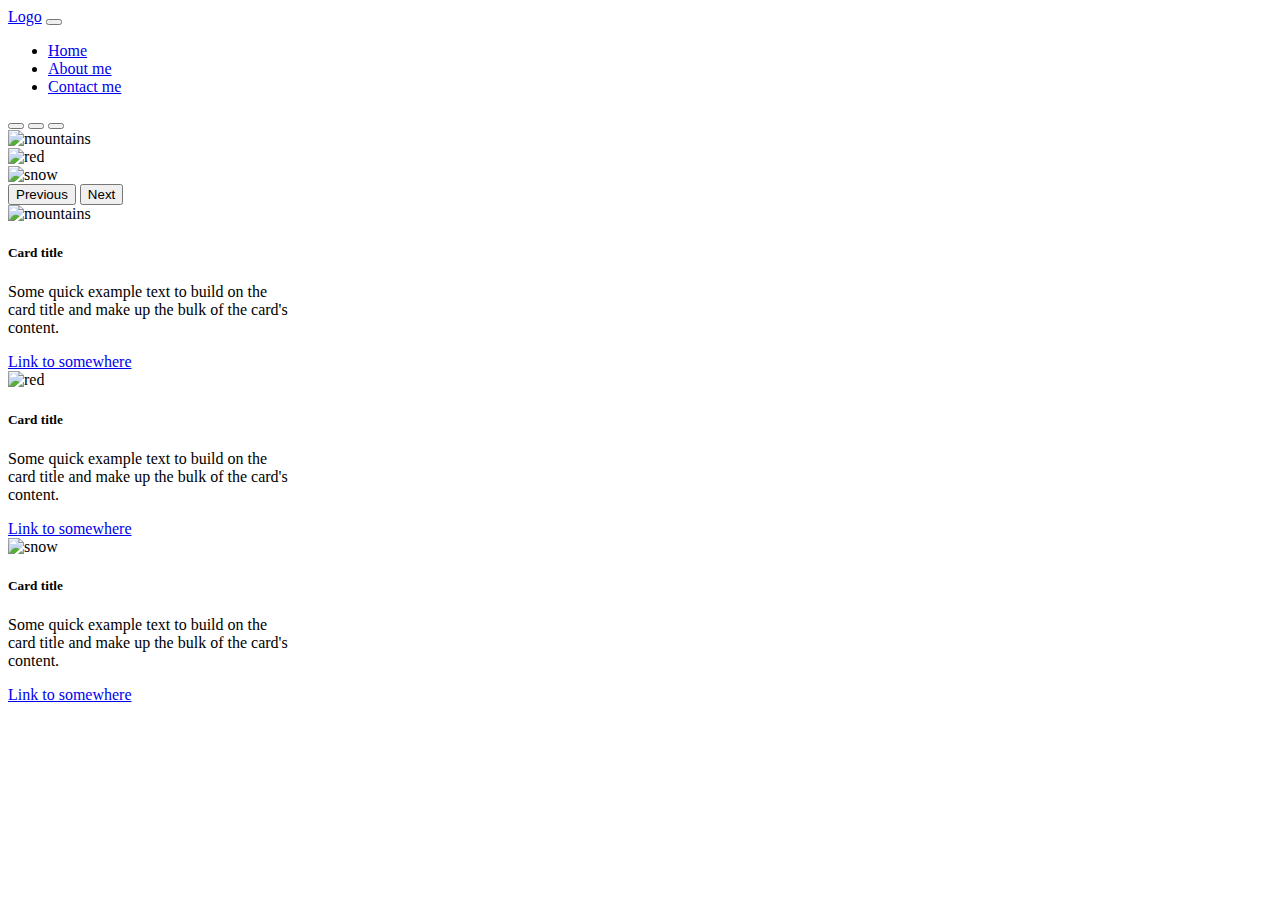
==== index.html @ 81568754 "i changed the links so far" ====
<!doctype html>
<html lang="en">
  <head>
    <!-- Required meta tags -->
    <meta charset="utf-8">
    <meta name="viewport" content="width=device-width, initial-scale=1">

    <!-- Bootstrap CSS -->
    <link href="https://cdn.jsdelivr.net/npm/bootstrap@5.1.3/dist/css/bootstrap.min.css" rel="stylesheet" integrity="sha384-1BmE4kWBq78iYhFldvKuhfTAU6auU8tT94WrHftjDbrCEXSU1oBoqyl2QvZ6jIW3" crossorigin="anonymous">

    <title>Anna Hill</title>
  </head>
  <body>
<!--Navbar-->
    <nav class="navbar navbar-expand-lg navbar-dark bg-dark">
      <div class="container-fluid">
        <a class="navbar-brand" href="index.html" href="img/logo.png">Logo</a>
        <button class="navbar-toggler" type="button" data-bs-toggle="collapse" data-bs-target="#navbarNav" aria-controls="navbarNav" aria-expanded="false" aria-label="Toggle navigation">
          <span class="navbar-toggler-icon"></span>
        </button>
        <div class="collapse navbar-collapse" id="navbarNav">
          <ul class="navbar-nav">
            <li class="nav-item">
              <a class="nav-link active" aria-current="page" href="index.html">Home</a>
            </li>
            <li class="nav-item">
              <a class="nav-link" href="about.html">About me </a>
            </li>
            <li class="nav-item">
              <a class="nav-link" href="contact.html">Contact me</a>
            </li>
          </ul>
        </div>
      </div>
    </nav>

<!--Carousel-->
<div id="carouselExampleIndicators" class="carousel slide" data-bs-ride="carousel">
  <div class="carousel-indicators">
    <button type="button" data-bs-target="#carouselExampleIndicators" data-bs-slide-to="0" class="active" aria-current="true" aria-label="Slide 1"></button>
    <button type="button" data-bs-target="#carouselExampleIndicators" data-bs-slide-to="1" aria-label="Slide 2"></button>
    <button type="button" data-bs-target="#carouselExampleIndicators" data-bs-slide-to="2" aria-label="Slide 3"></button>
  </div>
  <div class="carousel-inner">
    <div class="carousel-item active">
      <img src="img/mountains.png" class="d-block w-100" alt="mountains">
    </div>
    <div class="carousel-item">
      <img src="img/red.png" class="d-block w-100" alt="red">
    </div>
    <div class="carousel-item">
      <img src="img/snow.png" class="d-block w-100" alt="snow">
    </div>
  </div>
  <button class="carousel-control-prev" type="button" data-bs-target="#carouselExampleIndicators" data-bs-slide="prev">
    <span class="carousel-control-prev-icon" aria-hidden="true"></span>
    <span class="visually-hidden">Previous</span>
  </button>
  <button class="carousel-control-next" type="button" data-bs-target="#carouselExampleIndicators" data-bs-slide="next">
    <span class="carousel-control-next-icon" aria-hidden="true"></span>
    <span class="visually-hidden">Next</span>
  </button>
</div>

<!--Cards-->

<div class="container">
  <div class="row">
    <div class="col-md-4">
      <div class="card" style="width: 18rem;">
        <img src="img/mountains.png" class="card-img-top" alt="mountains">
        <div class="card-body">
          <h5 class="card-title">Card title</h5>
          <p class="card-text">Some quick example text to build on the card title and make up the bulk of the card's content.</p>
          <a href="#" class="btn btn-primary">Link to somewhere</a>
        </div>
      </div>
    </div>
    <div class="col-md-4">
      <div class="card" style="width: 18rem;">
        <img src="img/red.png" class="card-img-top" alt="red">
        <div class="card-body">
          <h5 class="card-title">Card title</h5>
          <p class="card-text">Some quick example text to build on the card title and make up the bulk of the card's content.</p>
          <a href="#" class="btn btn-primary">Link to somewhere</a>
        </div>
      </div>
    </div>
    <div class="col-md-4">
      <div class="card" style="width: 18rem;">
        <img src="img/snow.png" class="card-img-top" alt="snow">
        <div class="card-body">
          <h5 class="card-title">Card title</h5>
          <p class="card-text">Some quick example text to build on the card title and make up the bulk of the card's content.</p>
          <a href="#" class="btn btn-primary">Link to somewhere</a>
        </div>
      </div>
    </div>
  </div>
</div>

    <!-- Option 1: Bootstrap Bundle with Popper -->
    <script src="https://cdn.jsdelivr.net/npm/bootstrap@5.1.3/dist/js/bootstrap.bundle.min.js" integrity="sha384-ka7Sk0Gln4gmtz2MlQnikT1wXgYsOg+OMhuP+IlRH9sENBO0LRn5q+8nbTov4+1p" crossorigin="anonymous"></script>

  </body>
</html>
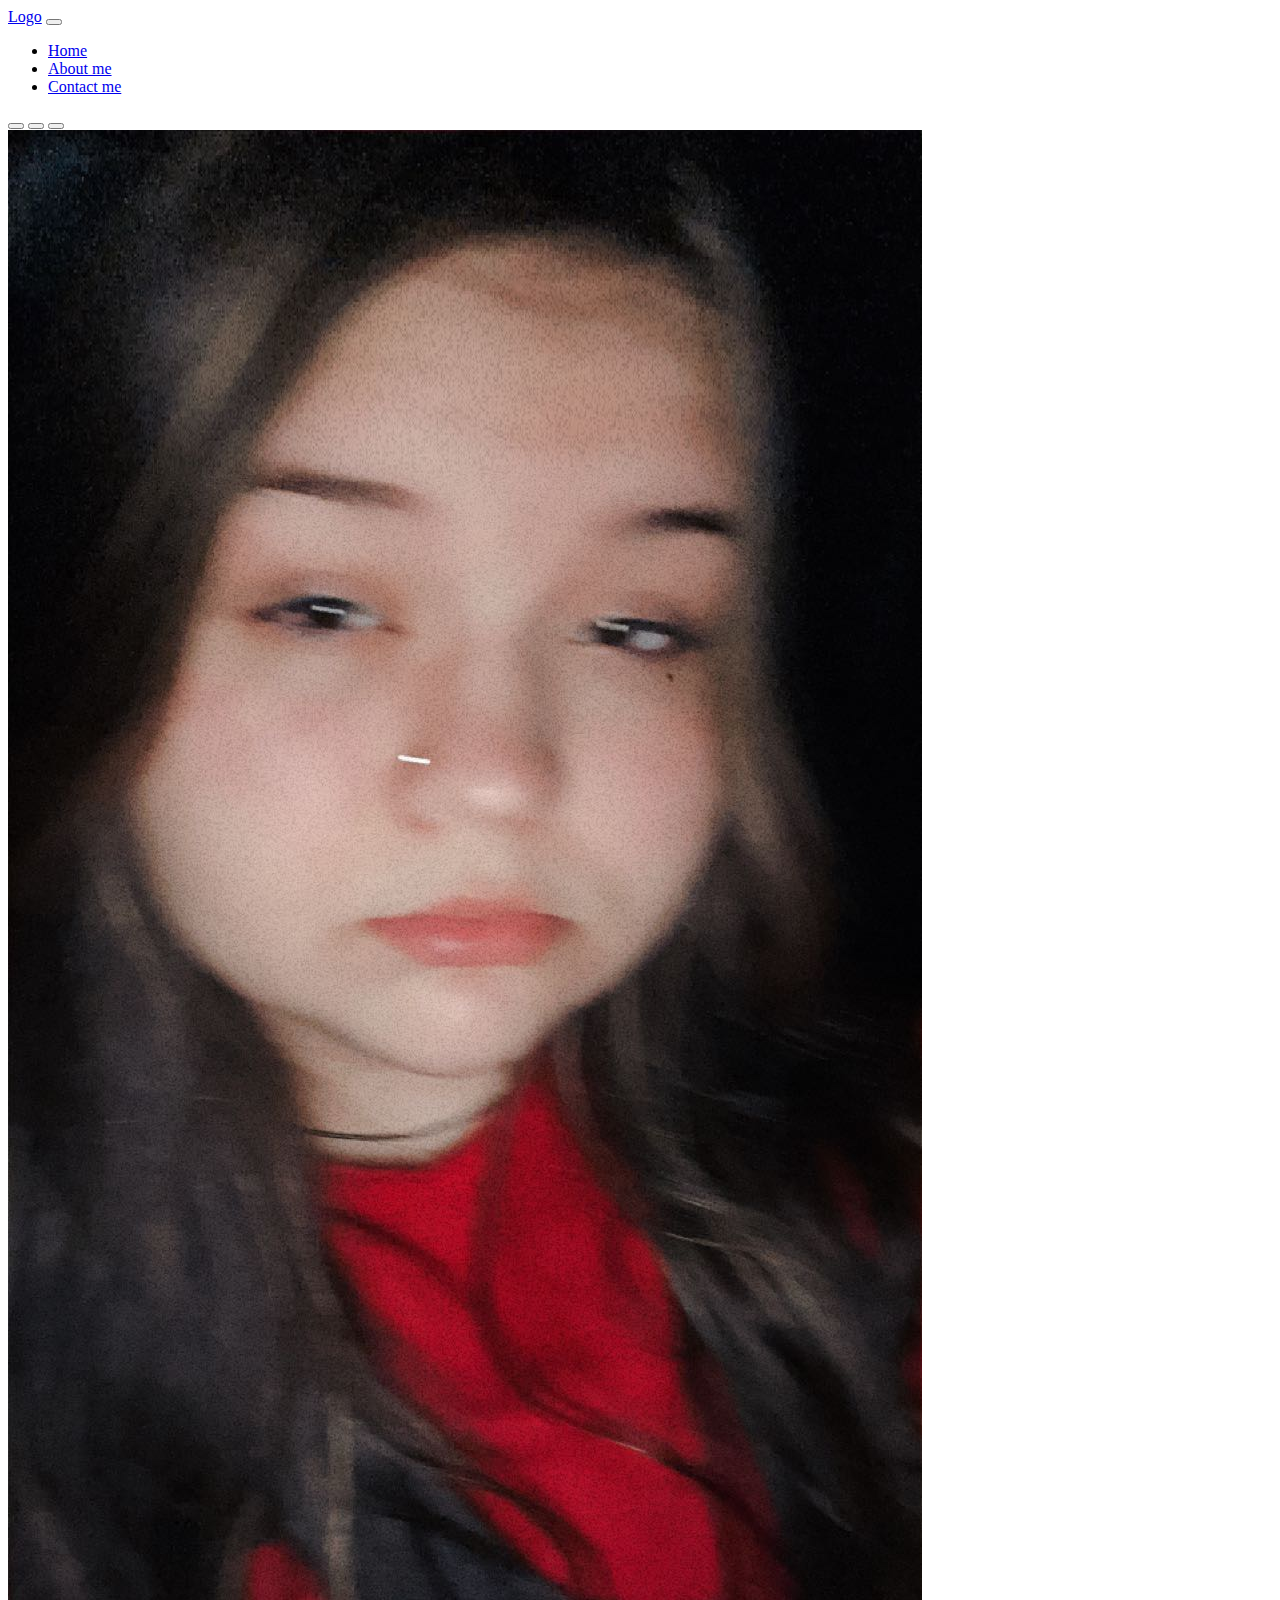
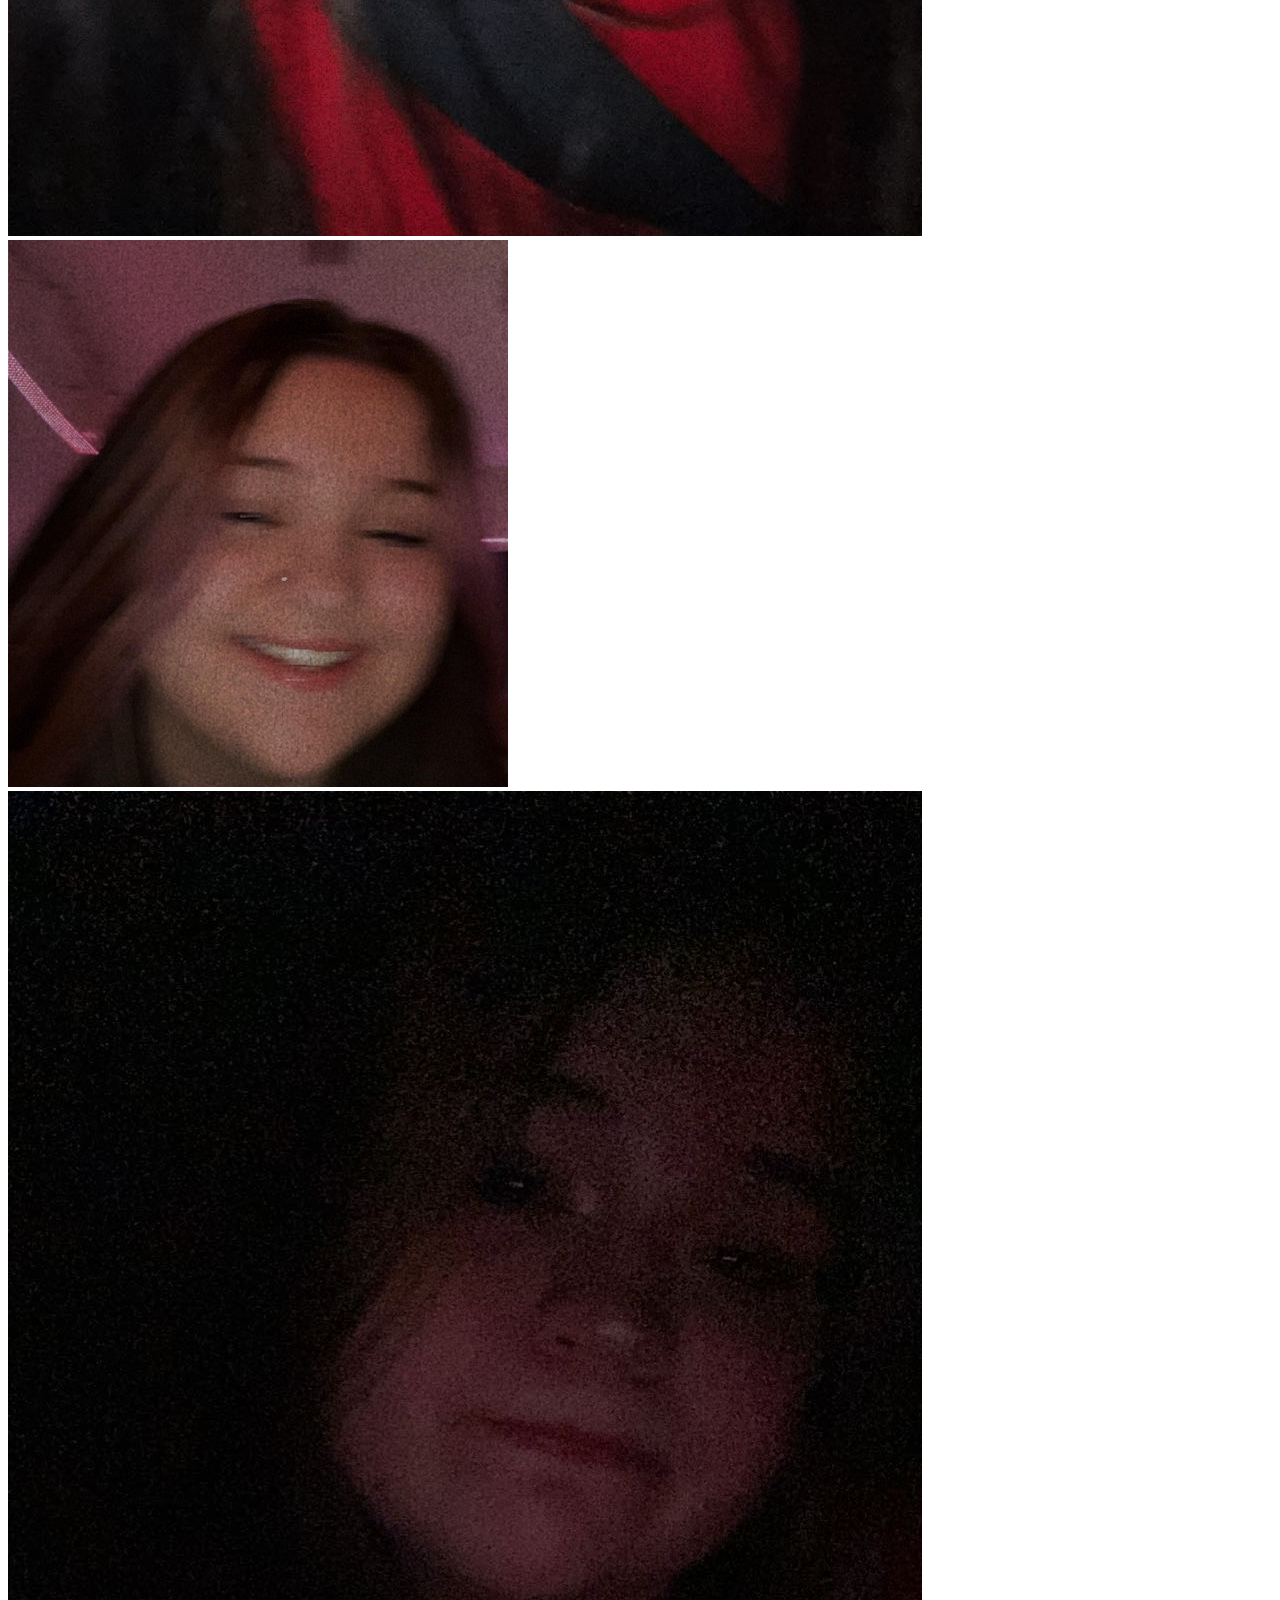
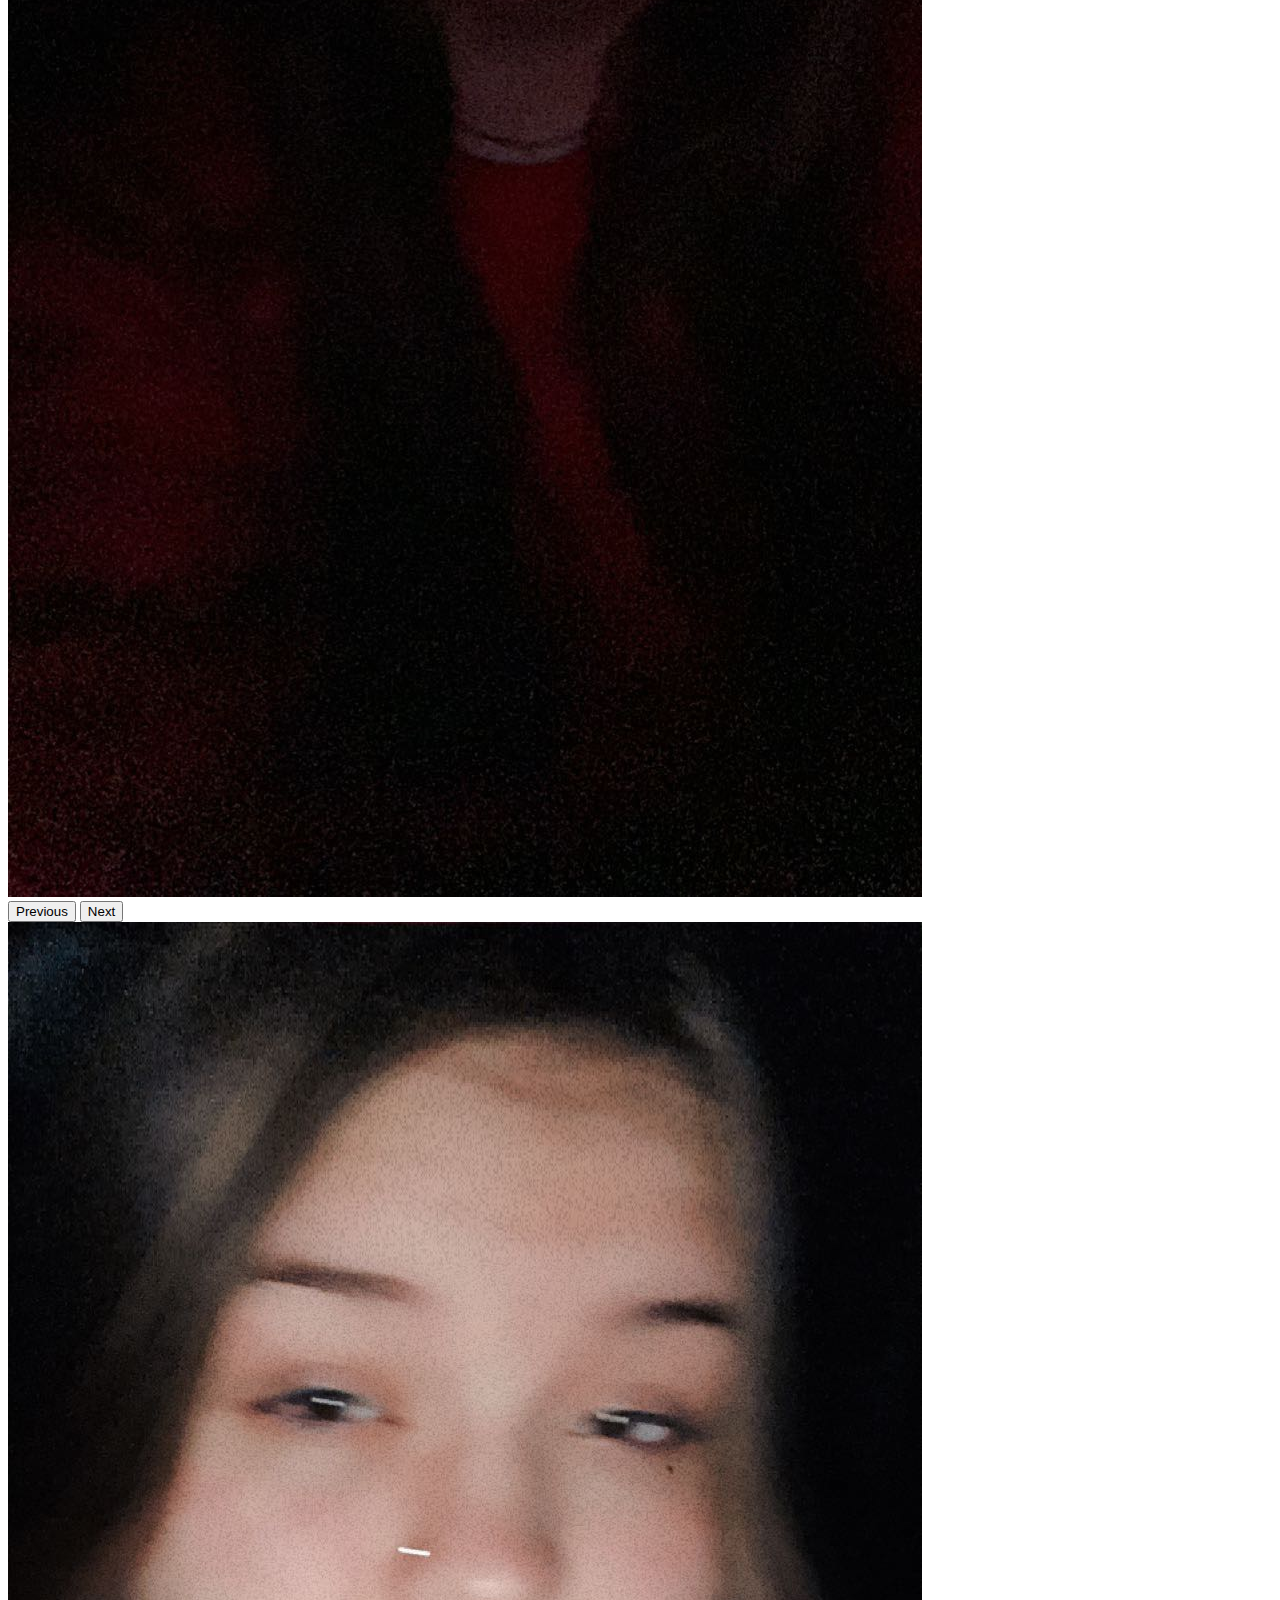
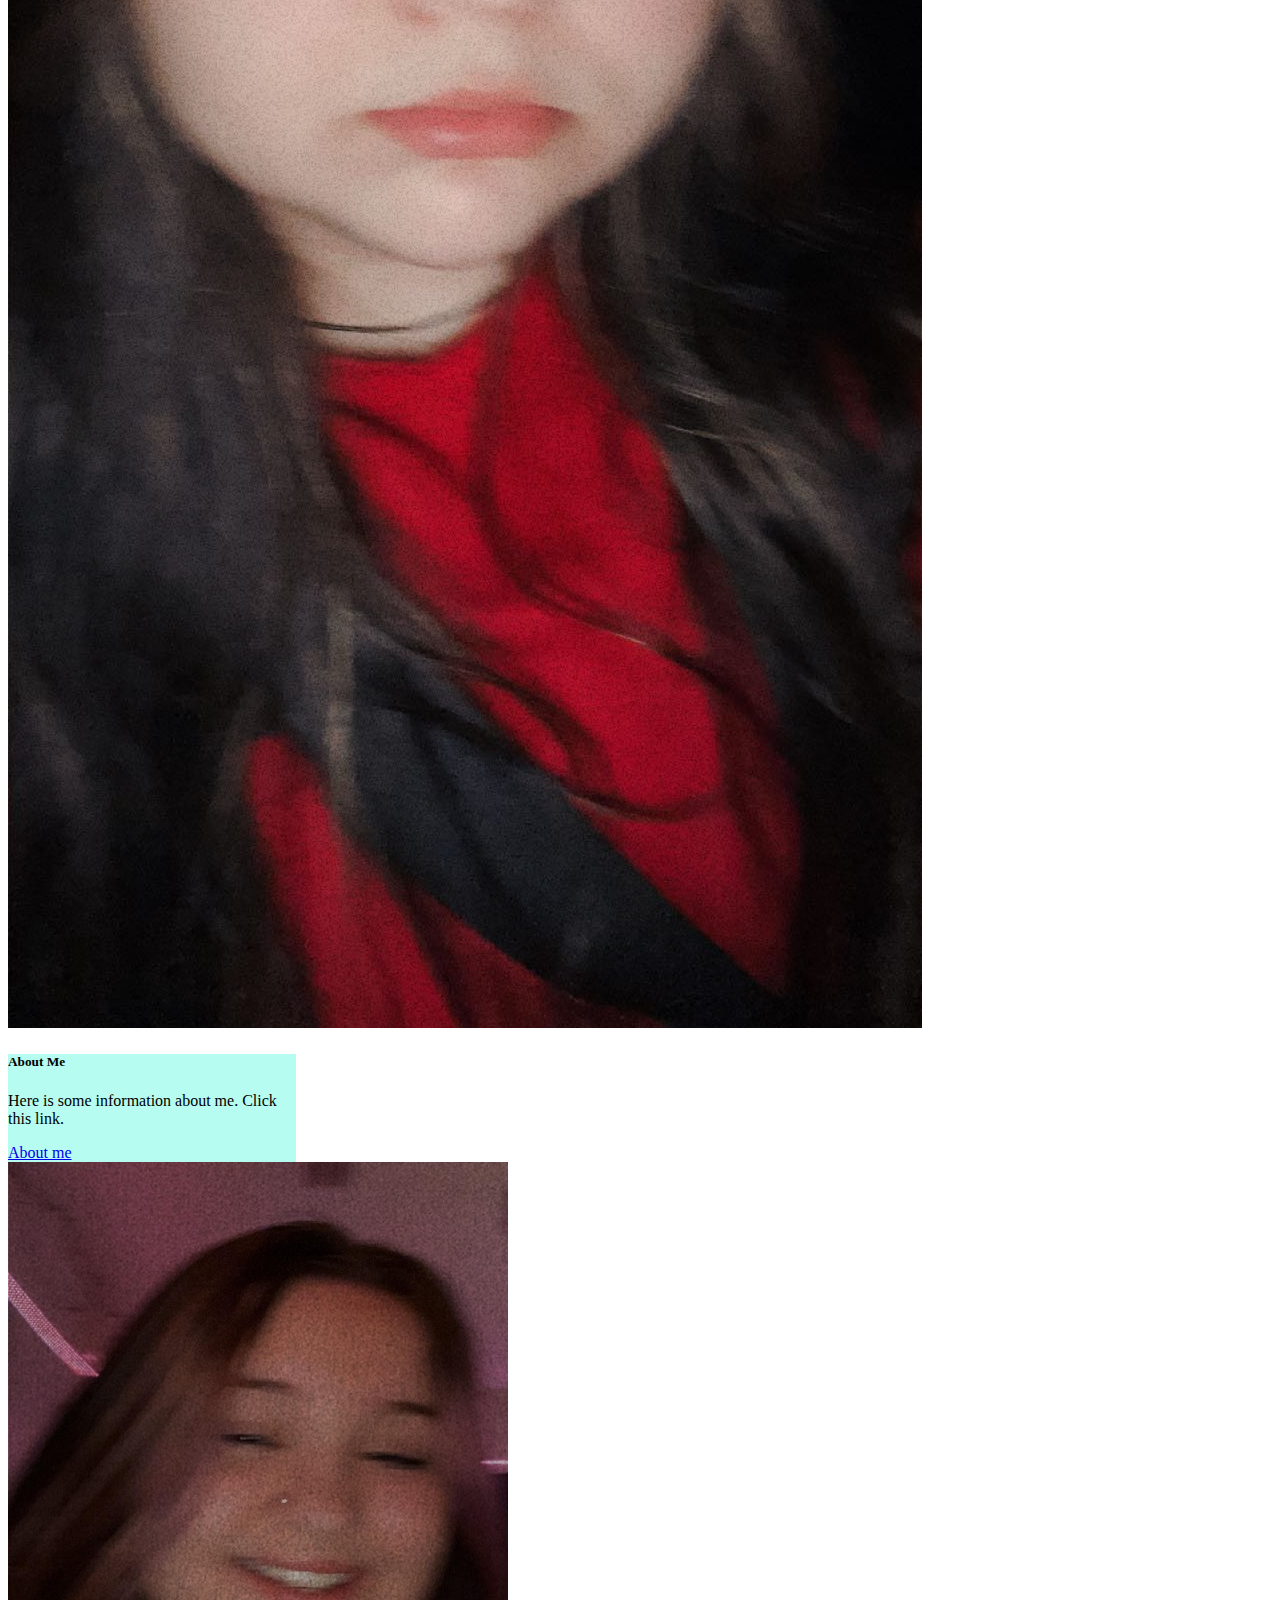
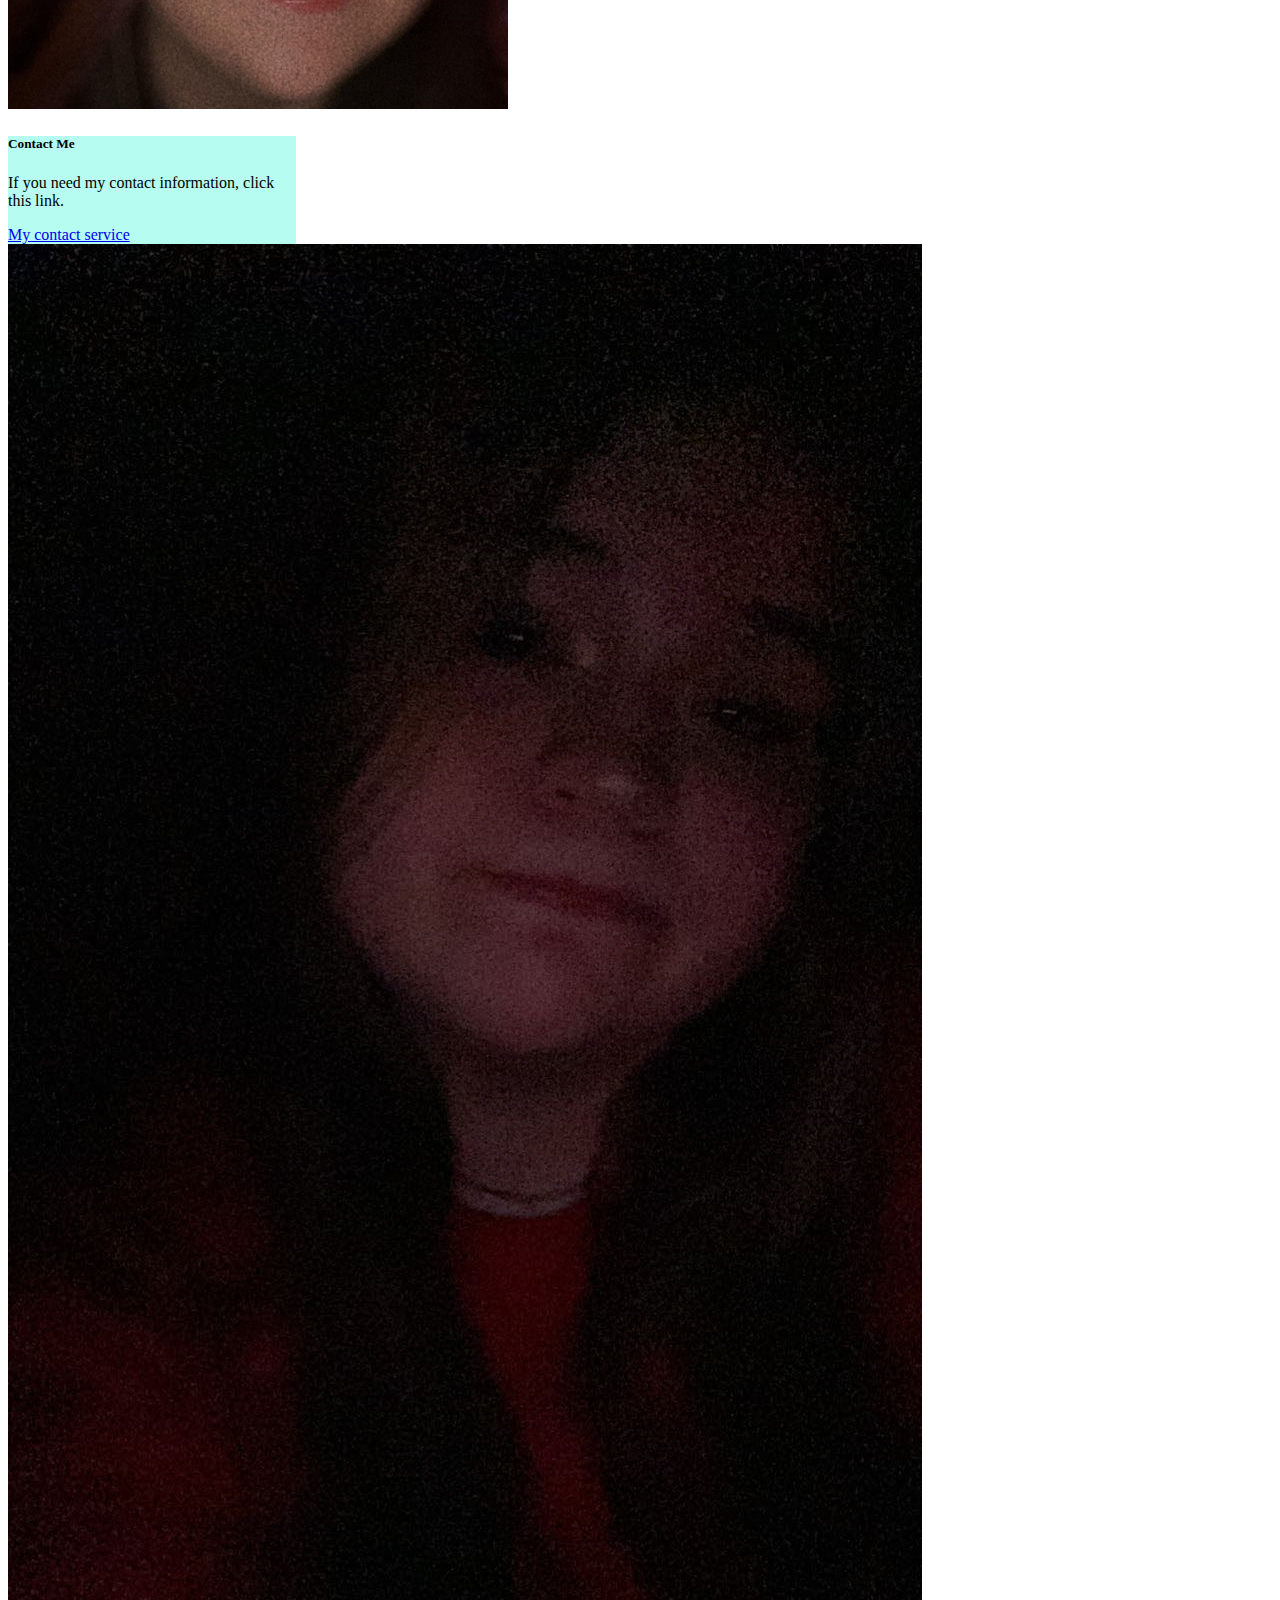
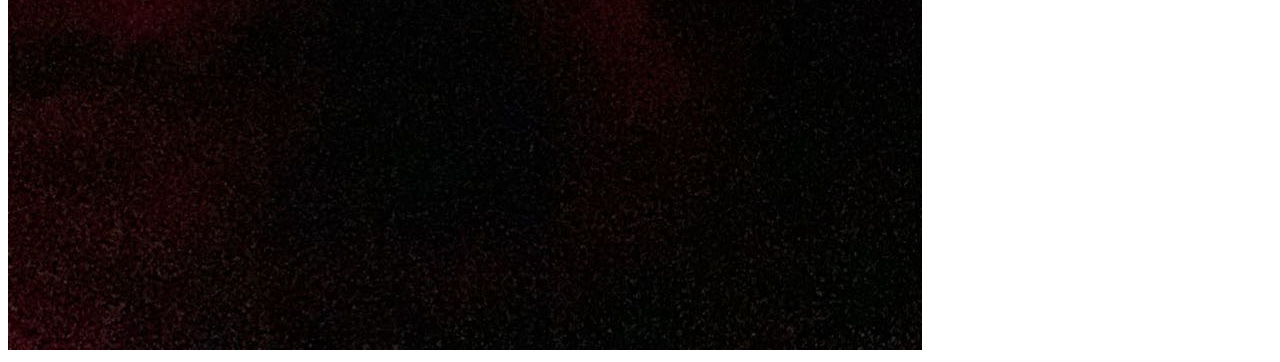
==== commit 4eccc67f: "bcbggcf" ====
--- a/index.html
+++ b/index.html
@@ -7,7 +7,7 @@
 
     <!-- Bootstrap CSS -->
     <link href="https://cdn.jsdelivr.net/npm/bootstrap@5.1.3/dist/css/bootstrap.min.css" rel="stylesheet" integrity="sha384-1BmE4kWBq78iYhFldvKuhfTAU6auU8tT94WrHftjDbrCEXSU1oBoqyl2QvZ6jIW3" crossorigin="anonymous">
-
+    <link rel="stylesheet" type="text/css" href="styles.css">
     <title>Anna Hill</title>
   </head>
   <body>
@@ -43,13 +43,13 @@
   </div>
   <div class="carousel-inner">
     <div class="carousel-item active">
-      <img src="img/mountains.png" class="d-block w-100" alt="mountains">
+      <img src="img/me.png" class="d-block w-100" alt="mountains">
     </div>
     <div class="carousel-item">
-      <img src="img/red.png" class="d-block w-100" alt="red">
+      <img src="img/anna.png" class="d-block w-100" alt="red">
     </div>
     <div class="carousel-item">
-      <img src="img/snow.png" class="d-block w-100" alt="snow">
+      <img src="img/hill.png" class="d-block w-100" alt="snow">
     </div>
   </div>
   <button class="carousel-control-prev" type="button" data-bs-target="#carouselExampleIndicators" data-bs-slide="prev">
@@ -68,37 +68,34 @@
   <div class="row">
     <div class="col-md-4">
       <div class="card" style="width: 18rem;">
-        <img src="img/mountains.png" class="card-img-top" alt="mountains">
+        <img src="img/me.png" class="card-img-top" alt="mountains">
         <div class="card-body">
-          <h5 class="card-title">Card title</h5>
-          <p class="card-text">Some quick example text to build on the card title and make up the bulk of the card's content.</p>
-          <a href="#" class="btn btn-primary">Link to somewhere</a>
+          <h5 class="card-title">About Me</h5>
+          <p class="card-text">Here is some information about me. Click this link. </p>
+          <a href="about.html" class="btn btn-primary">About me</a>
         </div>
       </div>
     </div>
     <div class="col-md-4">
       <div class="card" style="width: 18rem;">
-        <img src="img/red.png" class="card-img-top" alt="red">
+        <img src="img/anna.png" class="card-img-top" alt="red">
         <div class="card-body">
-          <h5 class="card-title">Card title</h5>
-          <p class="card-text">Some quick example text to build on the card title and make up the bulk of the card's content.</p>
-          <a href="#" class="btn btn-primary">Link to somewhere</a>
+          <h5 class="card-title">Contact Me</h5>
+          <p class="card-text">If you need my contact information, click this link.</p>
+          <a href="contact.html" class="btn btn-primary">My contact service</a>
         </div>
       </div>
     </div>
     <div class="col-md-4">
       <div class="card" style="width: 18rem;">
-        <img src="img/snow.png" class="card-img-top" alt="snow">
-        <div class="card-body">
-          <h5 class="card-title">Card title</h5>
-          <p class="card-text">Some quick example text to build on the card title and make up the bulk of the card's content.</p>
-          <a href="#" class="btn btn-primary">Link to somewhere</a>
+        <img src="img/hill.png" class="card-img-top" alt="snow">
         </div>
       </div>
     </div>
   </div>
 </div>
 
+
     <!-- Option 1: Bootstrap Bundle with Popper -->
     <script src="https://cdn.jsdelivr.net/npm/bootstrap@5.1.3/dist/js/bootstrap.bundle.min.js" integrity="sha384-ka7Sk0Gln4gmtz2MlQnikT1wXgYsOg+OMhuP+IlRH9sENBO0LRn5q+8nbTov4+1p" crossorigin="anonymous"></script>
 
--- a/styles.css
+++ b/styles.css
@@ -0,0 +1,16 @@
+
+.card-body{
+    background-color: #b6fcf1;
+}
+.me{
+    object-fit: cover;
+}
+.text{
+    color:darkblue;
+}
+.bark{
+    background-color: #b6d1fc;
+}
+.anna{
+    background-color: #b6d1fc;
+}